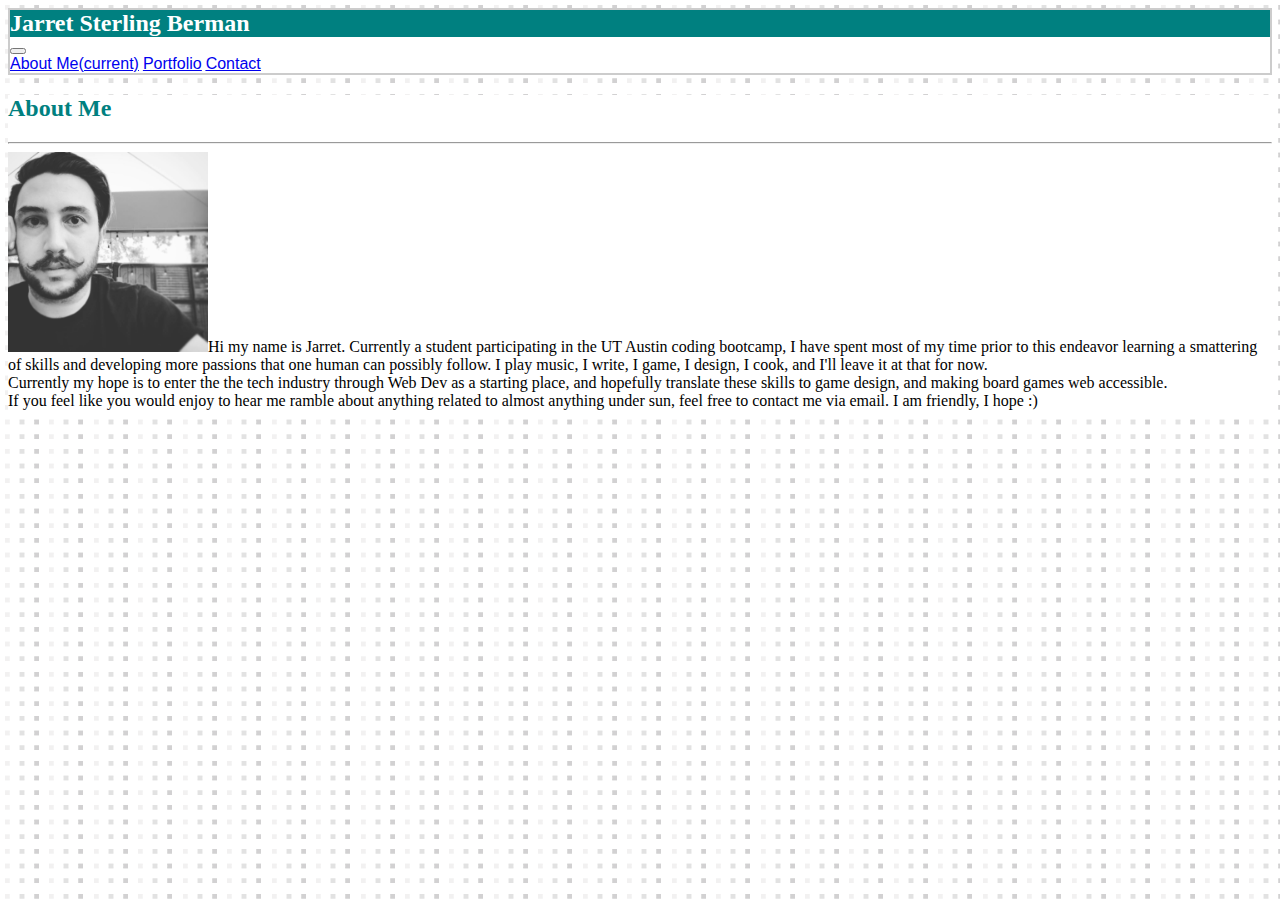
==== index.html @ 2c4a3f0c "bootstrap stuff yo" ====
<!DOCTYPE html>
<html lang="en">
<head>
    <meta charset="UTF-8">
    <meta name="viewport" content="width=device-width, initial-scale=1.0">
    <meta http-equiv="X-UA-Compatible" content="ie=edge">
    <title>Document</title>
    <link rel="stylesheet" href="https://stackpath.bootstrapcdn.com/bootstrap/4.1.3/css/bootstrap.min.css" integrity="sha384-MCw98/SFnGE8fJT3GXwEOngsV7Zt27NXFoaoApmYm81iuXoPkFOJwJ8ERdknLPMO" crossorigin="anonymous">
    <link rel="stylesheet" type="text/css" href="style.css">
    <script src="https://code.jquery.com/jquery-3.3.1.slim.min.js" integrity="sha384-q8i/X+965DzO0rT7abK41JStQIAqVgRVzpbzo5smXKp4YfRvH+8abtTE1Pi6jizo" crossorigin="anonymous"></script>
<script src="https://cdnjs.cloudflare.com/ajax/libs/popper.js/1.14.3/umd/popper.min.js" integrity="sha384-ZMP7rVo3mIykV+2+9J3UJ46jBk0WLaUAdn689aCwoqbBJiSnjAK/l8WvCWPIPm49" crossorigin="anonymous"></script>
<script src="https://stackpath.bootstrapcdn.com/bootstrap/4.1.3/js/bootstrap.min.js" integrity="sha384-ChfqqxuZUCnJSK3+MXmPNIyE6ZbWh2IMqE241rYiqJxyMiZ6OW/JmZQ5stwEULTy" crossorigin="anonymous"></script>
</head>
<body class="dots"> 
        <nav class="navbar navbar-expand-lg navbar-light bg-light py-0 headerx" >
                <div class="container px-0">
                        <div class="teal Gtext btext px-3 py-3 brand1">Jarret Sterling Berman</div>
                        <button class="navbar-toggler" type="button" data-toggle="collapse" data-target="#navbarNavAltMarkup" aria-controls="navbarNavAltMarkup" aria-expanded="false" aria-label="Toggle navigation">
                            <span class="navbar-toggler-icon"></span>
                        </button>
                        <div class="collapse navbar-collapse" id="navbarNavAltMarkup">
                            <div class="navbar-nav ml-auto">
                                <a class="nav-item nav-link Atext" href="index.html"><u>About Me</u><span class="sr-only">(current)</span></a>
                                <a class="nav-item nav-link border-right border-left Atext" href="portfolio.html"><u>Portfolio</u></a>
                                <a class="nav-item nav-link Atext" href="contact.html"><u>Contact</u></a>   
                            </div>
                        </div>
                </div>
            </nav>
        <div class="container border mt-5 bkgd">
            <div class="row justify-content-center">
                <div class="col-sm-11 my-5">
                        <h2 class="tealtext Gtext btext">About Me</h2>
                        <hr>
                    <img src="assets/images/meyuh.jpg" alt="meyuh" class="float-left border border-danger mr-3" width="200px" height="200px">Hi my name is Jarret. Currently a student participating in the UT Austin coding bootcamp, I have spent most of my time prior to this endeavor learning a smattering of skills and developing more passions that one human can possibly follow. I play music, I write, I game, I design, I cook, and I'll leave it at that for now.
                        <br>
                        Currently my hope is to enter the the tech industry through Web Dev as a starting place, and hopefully translate these skills to game design, and making board games web accessible.
                        <br>
                        If you feel like you would enjoy to hear me ramble about anything related to almost anything under sun, feel free to contact me via email. I am friendly, I hope :)
                  </div>
              </div>
        </div>
</body>
</html>
---- style.css ----
.teal{
    background-color: teal;
    color:white;
}

.tealtext{
    color: teal;
}

.Gtext{
    font-family: Georgia, 'Times New Roman', Times, serif
}

.Atext{
    font-family:Arial, Helvetica, sans-serif;
}

.btext{
    font-weight: bold;
}

.brand1 {
    font-size: 24px;
}
button1{
    border:none;
}
    button1:hover{
        background-color: #e89f0c;
    }

.label {
    position: relative;
    top: -50px;
    text-align: center;
}

.zero {
    border:none; 

}

.headerx {
    background-color:white;
    border: 2px solid #cccccc;
}
.dots{
    background-image:url("assets/images/tiny-squares/tiny-squares.png")
}
.bkgd{
    background-color:white;
}
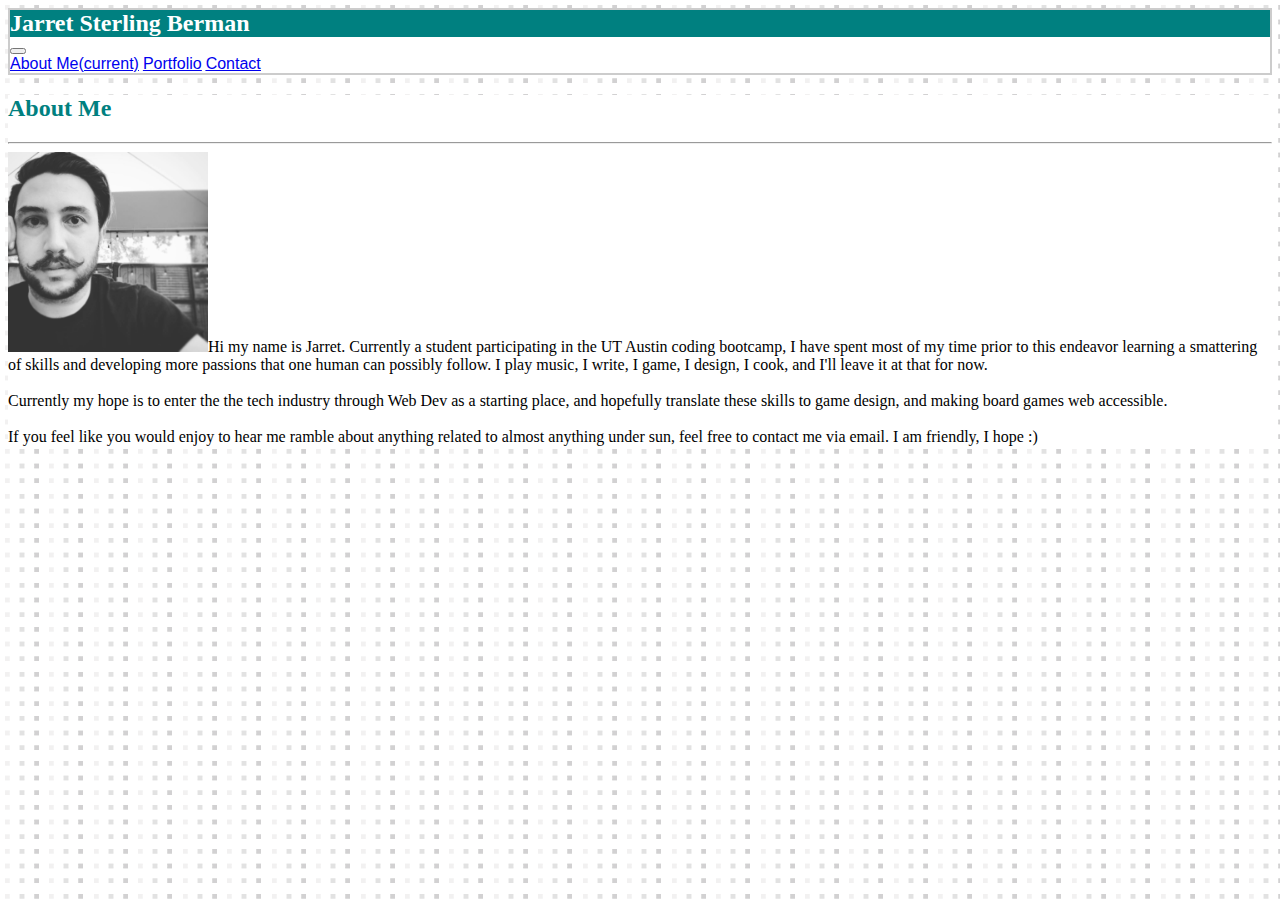
==== commit b58cff29: "final" ====
--- a/index.html
+++ b/index.html
@@ -32,10 +32,10 @@
                 <div class="col-sm-11 my-5">
                         <h2 class="tealtext Gtext btext">About Me</h2>
                         <hr>
-                    <img src="assets/images/meyuh.jpg" alt="meyuh" class="float-left border border-danger mr-3" width="200px" height="200px">Hi my name is Jarret. Currently a student participating in the UT Austin coding bootcamp, I have spent most of my time prior to this endeavor learning a smattering of skills and developing more passions that one human can possibly follow. I play music, I write, I game, I design, I cook, and I'll leave it at that for now.
-                        <br>
+                    <img src="assets/images/meyuh.jpg" alt="meyuh" class="float-left border border mr-3" width="200px" height="200px">Hi my name is Jarret. Currently a student participating in the UT Austin coding bootcamp, I have spent most of my time prior to this endeavor learning a smattering of skills and developing more passions that one human can possibly follow. I play music, I write, I game, I design, I cook, and I'll leave it at that for now.
+                        <br><br>
                         Currently my hope is to enter the the tech industry through Web Dev as a starting place, and hopefully translate these skills to game design, and making board games web accessible.
-                        <br>
+                        <br><br>
                         If you feel like you would enjoy to hear me ramble about anything related to almost anything under sun, feel free to contact me via email. I am friendly, I hope :)
                   </div>
               </div>
